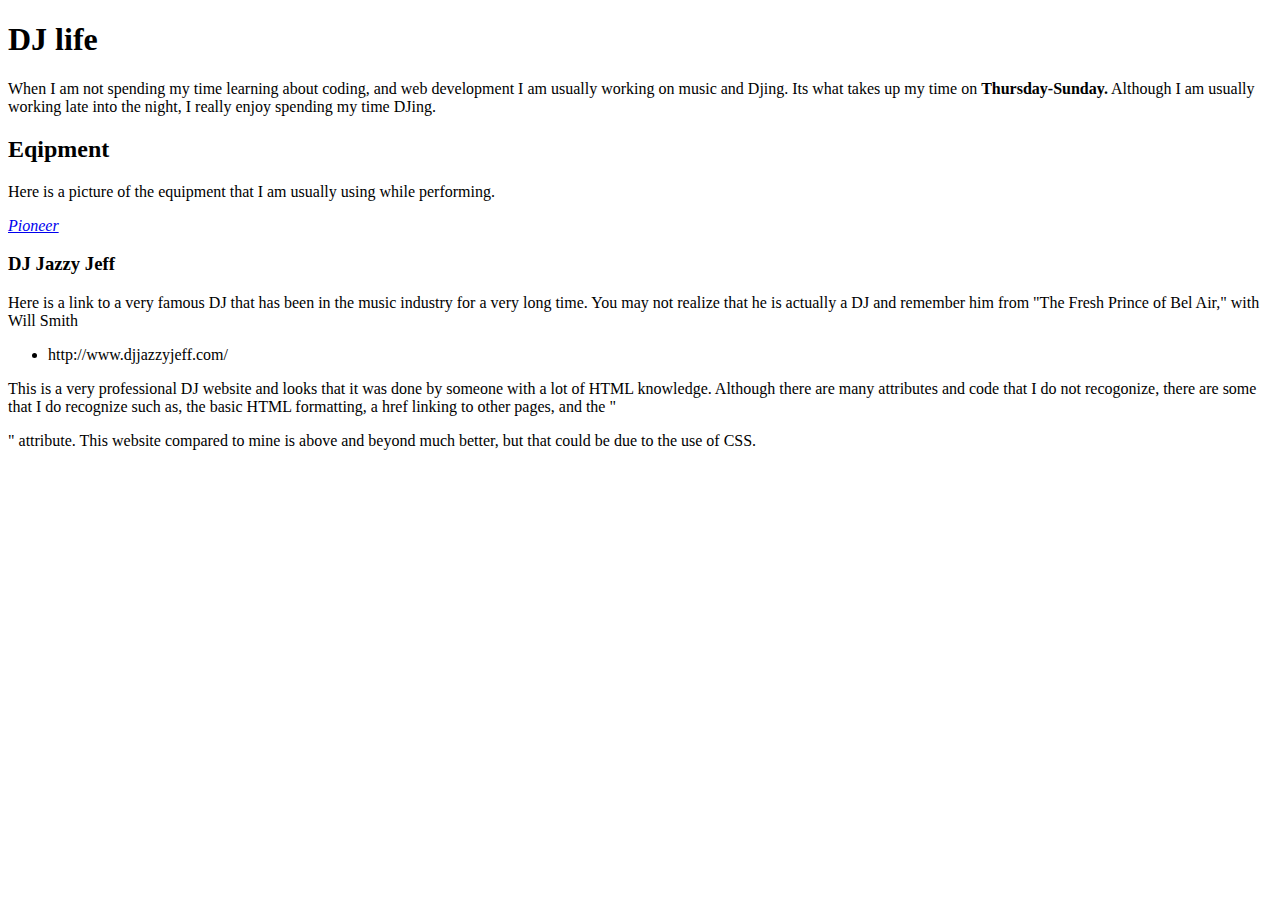
==== Solo-Project-1/index.html @ 5dc0acc7 "Added solo project html" ====
<!DOCTYPE html>
<html>
<head>
	<title>DJing is my Hobby</title>
</head>
<body>
<h1>DJ life</h1>
	<p> When I am not spending my time learning about coding, and web development I am usually working on music and Djing. Its what takes up my time on <strong>Thursday-Sunday.</strong> Although I am usually working late into the night, I really enjoy spending my time DJing.
	</p>
<h2>Eqipment</h2>
	<p>Here is a picture of the equipment that I am usually using while performing.</p>
	<a href="https://www.pioneerdj.com/en/product/all-in-one-system/xdj-rx/black/overview/#zoom-tool-01"><em>Pioneer</em></a>

	<a href="contact-info.html "></a>

<h3>DJ Jazzy Jeff</h3>
	<p>Here is a link to a very famous DJ that has been in the music industry for a very long time. You may not realize that he is actually a DJ and remember him from "The Fresh Prince of Bel Air," with Will Smith</p>
	<ul>
		<li>http://www.djjazzyjeff.com/</li>
	</ul>
	<p>This is a very professional DJ website and looks that it was done by someone with a lot of HTML knowledge. Although there are many attributes and code that I do not recogonize, there are some that I do recognize such as, the basic HTML formatting, a href linking to other pages, and the "<div>" attribute. This website compared to mine is above and beyond much better, but that could be due to the use of CSS. 
	</p>
</body>
</html>
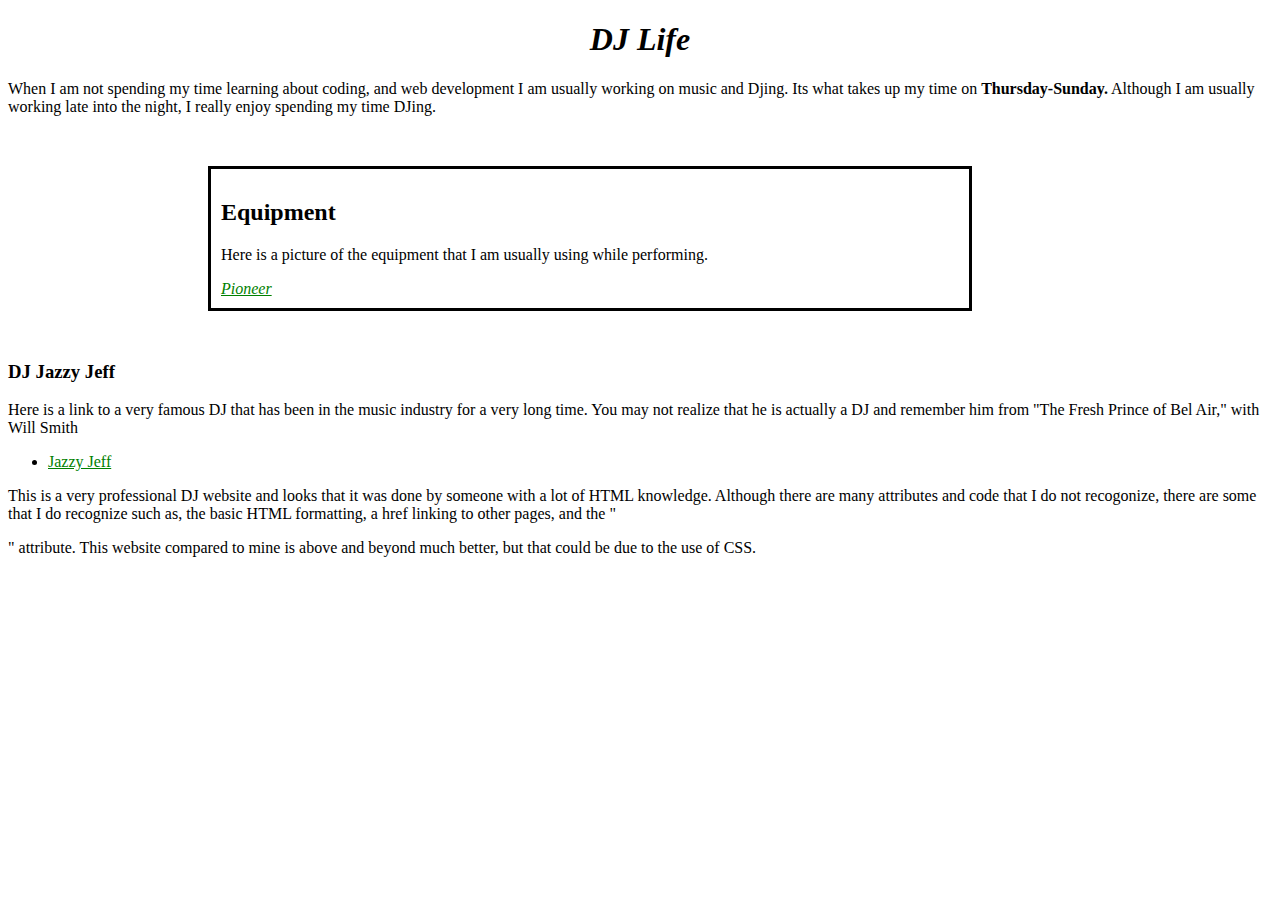
==== commit f6281bf1: "finished" ====
--- a/Solo-Project-1/index.html
+++ b/Solo-Project-1/index.html
@@ -1,22 +1,29 @@
 <!DOCTYPE html>
 <html>
 <head>
+	
+
 	<title>DJing is my Hobby</title>
+	<link rel="stylesheet" type="text/css" href="styles.css">
 </head>
 <body>
-<h1>DJ life</h1>
+<div class="header">
+<div id="header"><H1>DJ Life</H1></div></div>
 	<p> When I am not spending my time learning about coding, and web development I am usually working on music and Djing. Its what takes up my time on <strong>Thursday-Sunday.</strong> Although I am usually working late into the night, I really enjoy spending my time DJing.
 	</p>
-<h2>Eqipment</h2>
-	<p>Here is a picture of the equipment that I am usually using while performing.</p>
+<div class="equipment">
+	<h2 id="equipment">Equipment</h2>
+	<p>Here is a picture of the equipment that I am usually using while performing.
+	</p>
 	<a href="https://www.pioneerdj.com/en/product/all-in-one-system/xdj-rx/black/overview/#zoom-tool-01"><em>Pioneer</em></a>
-
 	<a href="contact-info.html "></a>
-
+</div>
 <h3>DJ Jazzy Jeff</h3>
 	<p>Here is a link to a very famous DJ that has been in the music industry for a very long time. You may not realize that he is actually a DJ and remember him from "The Fresh Prince of Bel Air," with Will Smith</p>
 	<ul>
-		<li>http://www.djjazzyjeff.com/</li>
+		<div id="Jazzy">
+			<li> <a href="http://www.djjazzyjeff.com/">Jazzy Jeff</a> </li>
+		</div>
 	</ul>
 	<p>This is a very professional DJ website and looks that it was done by someone with a lot of HTML knowledge. Although there are many attributes and code that I do not recogonize, there are some that I do recognize such as, the basic HTML formatting, a href linking to other pages, and the "<div>" attribute. This website compared to mine is above and beyond much better, but that could be due to the use of CSS. 
 	</p>
--- a/Solo-Project-1/styles.css
+++ b/Solo-Project-1/styles.css
@@ -0,0 +1,31 @@
+body {
+	background: beige
+	max-width: 900px;
+}
+.equipment {
+	
+	background-image: url(http://us.123rf.com/450wm/hchjjl/hchjjl1506/hchjjl150609068/41284120-dj-disk-doodle-drawing-seamless-pattern-background.jpg);
+	border-color: black;
+	border-style: solid;
+	padding-left: 10px;
+	padding-right: 10px;
+	padding-top: 10px;
+	padding-bottom: 10px;
+	margin: 50px;
+	margin-right: 300px;
+	margin-left: 200px;
+}
+
+.header {
+	text-align: center;
+	font-style: oblique;
+
+}
+
+a:link {
+	color: green;
+}
+
+a:visited {
+	color: blue;
+
